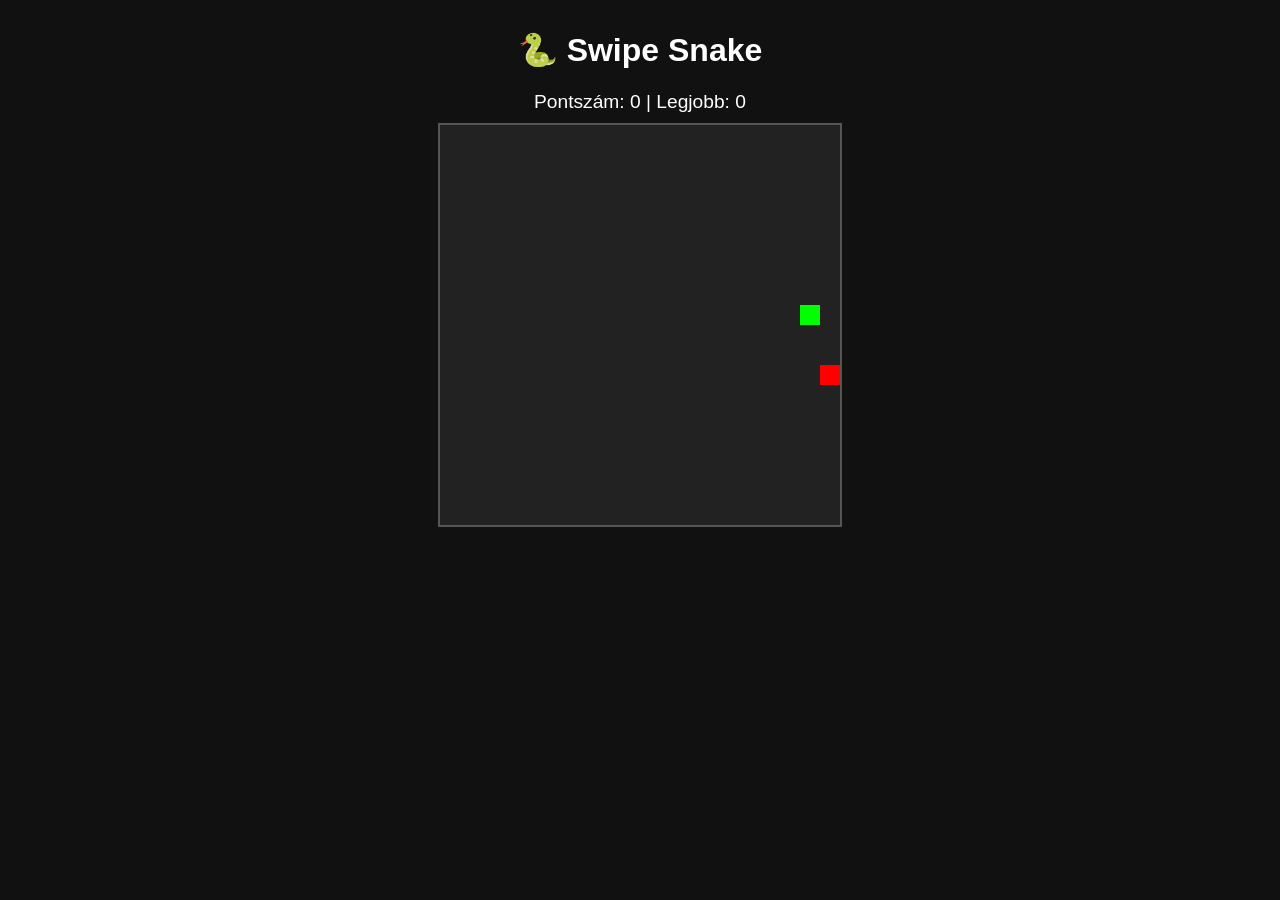
==== snake/index.html @ f1abcc90 "Create index.html" ====
<!DOCTYPE html>
<html lang="hu">
<head>
  <meta charset="UTF-8">
  <title>Swipe Snake</title>
  <meta name="viewport" content="width=device-width, initial-scale=1.0">
  <style>
    body {
      background: #111;
      color: white;
      font-family: sans-serif;
      text-align: center;
      margin: 0;
      padding: 10px;
    }
    canvas {
      background: #222;
      display: block;
      margin: 10px auto;
      border: 2px solid #555;
      touch-action: none;
    }
    .scoreboard {
      font-size: 1.2rem;
      margin-bottom: 10px;
    }
  </style>
</head>
<body>
  <h1>🐍 Swipe Snake</h1>
  <div class="scoreboard">
    Pontszám: <span id="score">0</span> | Legjobb: <span id="highscore">0</span>
  </div>
  <canvas id="game" width="400" height="400"></canvas>

  <script>
    const canvas = document.getElementById("game");
    const ctx = canvas.getContext("2d");
    const box = 20;
    const rows = canvas.height / box;
    const cols = canvas.width / box;

    let snake = [{ x: 9 * box, y: 9 * box }];
    let direction = { x: 1, y: 0 };
    let food = spawnFood();
    let score = 0;
    let highscore = parseInt(getCookie("highscore") || "0");

    document.getElementById("highscore").innerText = highscore;

    document.addEventListener("keydown", (e) => {
      switch (e.key.toLowerCase()) {
        case "w":
        case "arrowup":
          if (direction.y === 0) direction = { x: 0, y: -1 };
          break;
        case "s":
        case "arrowdown":
          if (direction.y === 0) direction = { x: 0, y: 1 };
          break;
        case "a":
        case "arrowleft":
          if (direction.x === 0) direction = { x: -1, y: 0 };
          break;
        case "d":
        case "arrowright":
          if (direction.x === 0) direction = { x: 1, y: 0 };
          break;
      }
    });

    // Touch/swipe input
    let touchStartX = 0;
    let touchStartY = 0;

    canvas.addEventListener("touchstart", (e) => {
      touchStartX = e.touches[0].clientX;
      touchStartY = e.touches[0].clientY;
    });

    canvas.addEventListener("touchmove", (e) => {
      const dx = e.touches[0].clientX - touchStartX;
      const dy = e.touches[0].clientY - touchStartY;

      if (Math.abs(dx) > Math.abs(dy)) {
        if (dx > 20 && direction.x === 0) direction = { x: 1, y: 0 };
        else if (dx < -20 && direction.x === 0) direction = { x: -1, y: 0 };
      } else {
        if (dy > 20 && direction.y === 0) direction = { x: 0, y: 1 };
        else if (dy < -20 && direction.y === 0) direction = { x: 0, y: -1 };
      }

      // Frissítés kezdőpontra, hogy ne ismétlődjön túl gyorsan
      touchStartX = e.touches[0].clientX;
      touchStartY = e.touches[0].clientY;
    });

    function spawnFood() {
      return {
        x: Math.floor(Math.random() * cols) * box,
        y: Math.floor(Math.random() * rows) * box
      };
    }

    function draw() {
      ctx.clearRect(0, 0, canvas.width, canvas.height);

      // Kígyó
      ctx.fillStyle = "lime";
      for (let part of snake) {
        ctx.fillRect(part.x, part.y, box, box);
      }

      // Kaja
      ctx.fillStyle = "red";
      ctx.fillRect(food.x, food.y, box, box);

      const head = {
        x: snake[0].x + direction.x * box,
        y: snake[0].y + direction.y * box
      };

      // Ütközés ellenőrzés
      if (
        head.x < 0 || head.x >= canvas.width ||
        head.y < 0 || head.y >= canvas.height ||
        snake.some(segment => segment.x === head.x && segment.y === head.y)
      ) {
        if (score > highscore) {
          setCookie("highscore", score, 365);
        }
        alert("Game over! Pontszám: " + score);
        location.reload();
        return;
      }

      snake.unshift(head);

      // Kaja
      if (head.x === food.x && head.y === food.y) {
        score++;
        document.getElementById("score").innerText = score;
        if (score > highscore) {
          document.getElementById("highscore").innerText = score;
        }
        food = spawnFood();
      } else {
        snake.pop();
      }

      setTimeout(draw, 100);
    }

    function setCookie(name, value, days) {
      const expires = new Date(Date.now() + days * 86400000).toUTCString();
      document.cookie = `${name}=${value}; expires=${expires}; path=/`;
    }

    function getCookie(name) {
      const cookies = document.cookie.split("; ");
      for (let c of cookies) {
        const [key, val] = c.split("=");
        if (key === name) return val;
      }
      return null;
    }

    draw();
  </script>
</body>
</html>
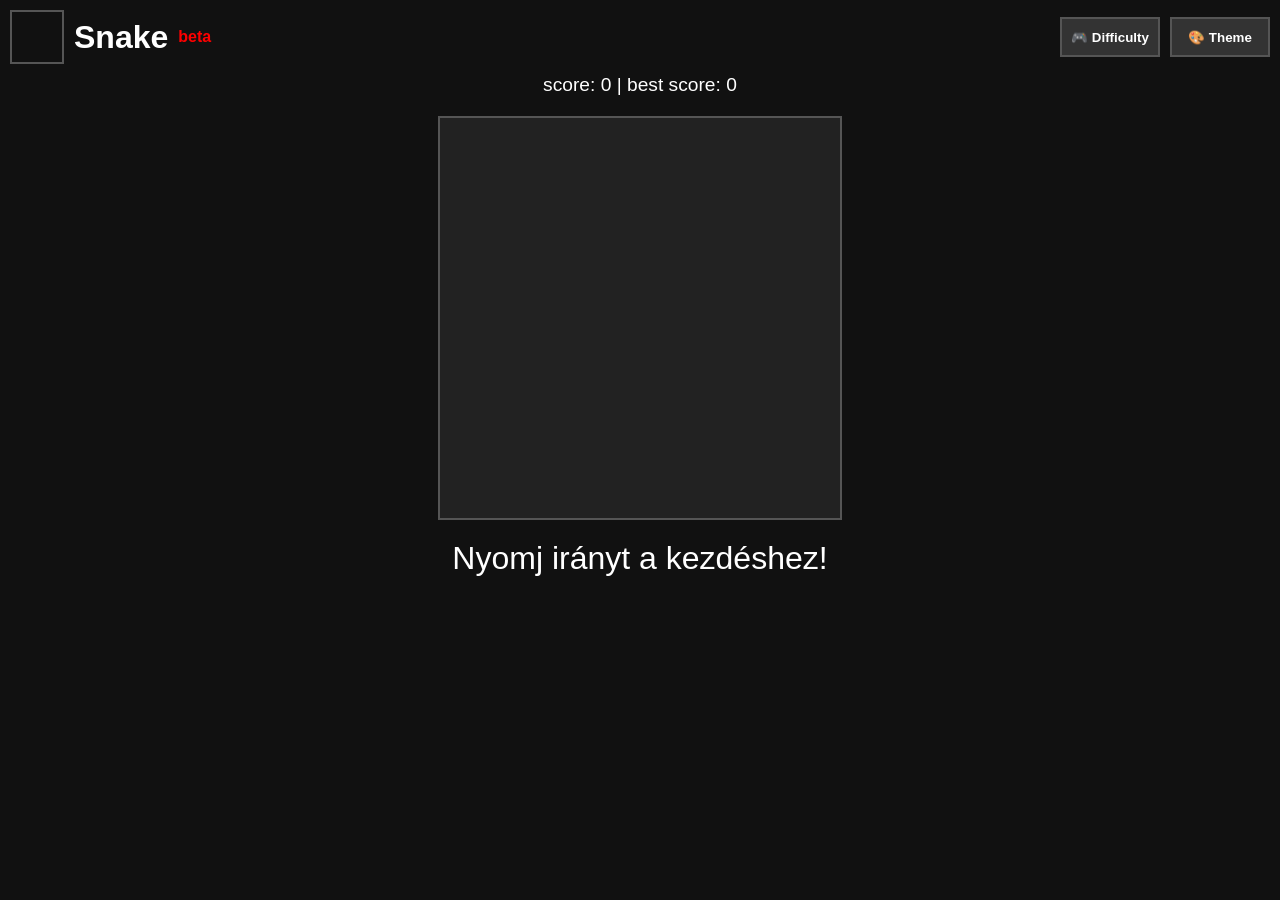
==== commit 0c8a010d: "Update index.html" ====
--- a/snake/index.html
+++ b/snake/index.html
@@ -1,37 +1,158 @@
 <!DOCTYPE html>
 <html lang="hu">
 <head>
-  <meta charset="UTF-8">
+  <meta charset="UTF-8" />
+  <meta content="Snake" property="og:title" />
+  <meta content="A simple snake game" property="og:description" />
+  <meta content="https://m4rkontop.github.io/snake" property="og:url" />
+  <meta content="https://i.imgur.com/ND5Z2XC.png" property="og:image" />
+  <meta content="#00ff00" data-react-helmet="true" name="theme-color" />
+  <link rel="icon" href="images/logo.png">
   <title>Swipe Snake</title>
-  <meta name="viewport" content="width=device-width, initial-scale=1.0">
+  <meta name="viewport" content="width=device-width, initial-scale=1.0" />
   <style>
     body {
+      display: flex;
+      flex-direction: column;
       background: #111;
       color: white;
       font-family: sans-serif;
       text-align: center;
       margin: 0;
+      padding: 0;
+    }
+
+    .navbar .logo {
+      width: 50px;
+      height: 50px;
+      background-image: url('images/logo.png');
+      background-size: cover;
+      border-style: solid;
+      border-width: 2px;
+      border-color: #555;
+    }
+
+    .navbar .logo:hover {
+      background-image: url('images/logo.gif');
+      cursor: pointer;
+    }
+
+    .navbar {
+      display: flex;
+      align-items: center;
+      justify-content: start;
+      gap: 10px;
       padding: 10px;
-    }
+      position: relative;
+    }
+
+    .navbar h1 {
+      margin: 0;
+    }
+
+    .navbar span {
+      font-size: 1rem;
+      font-weight: bold;
+      color: red;
+    }
+
     canvas {
       background: #222;
-      display: block;
       margin: 10px auto;
       border: 2px solid #555;
       touch-action: none;
     }
+
     .scoreboard {
       font-size: 1.2rem;
       margin-bottom: 10px;
     }
+
+    #message {
+      font-size: 2rem;
+      margin-top: 10px;
+      color: white;
+    }
+
+    .dropdown {
+      position: relative;
+    }
+
+    .dropdown .main-button {
+      height: 40px;
+      width: 100px;
+      background-color: #333;
+      color: white;
+      border: 2px solid #555;
+      cursor: pointer;
+      font-weight: bold;
+    }
+
+    .dropdown-content button {
+      font-weight: bold;
+      background-color: #333;
+      color: white;
+      border-style: solid;
+      border-width: 2px 2px 0px 2px;
+      border-color: #555;
+      width: 100px;
+      height: 40px;
+    }
+
+    .dropdown-content .last-one {
+      border-bottom: 2px solid #555;
+    }
+
+    .dropdown-content {
+      position: absolute;
+      top: 50px;
+      left: 0;
+      background-color: #333;
+      display: none;
+      flex-direction: column;
+      z-index: 1;
+    }
+
+    .buttons {
+      display: flex;
+      gap: 10px;
+      position: absolute;
+      right: 10px;
+    }
+    
   </style>
 </head>
 <body>
-  <h1>🐍 Swipe Snake</h1>
+  <div class="navbar">
+    <div class="logo"></div>
+    <h1>Snake</h1><span>beta</span>
+
+    <div class="buttons">
+      <div class="dropdown">
+      <button class="main-button">🎮 Difficulty</button>
+      <div class="dropdown-content">
+        <button onclick="setDifficulty('easy')">Easy</button>
+        <button onclick="setDifficulty('normal')">Normal</button>
+        <button class="last-one" onclick="setDifficulty('hard')">Hard</button>
+      </div>
+    </div>
+
+    <div class="dropdown">
+      <button class="main-button">🎨 Theme</button>
+      <div class="dropdown-content">
+        <button onclick="setTheme('christmas')">Modern</button>
+        <button onclick="setTheme('neon')">Neon</button>
+        <button class="last-one" onclick="setTheme('classic')">Classic</button>
+      </div>
+    </div>
+  </div>
+    </div>
+
   <div class="scoreboard">
-    Pontszám: <span id="score">0</span> | Legjobb: <span id="highscore">0</span>
+    score: <span id="score">0</span> | best score: <span id="highscore">0</span>
   </div>
   <canvas id="game" width="400" height="400"></canvas>
+  <div id="message">Nyomj irányt a kezdéshez!</div>
 
   <script>
     const canvas = document.getElementById("game");
@@ -39,61 +160,108 @@
     const box = 20;
     const rows = canvas.height / box;
     const cols = canvas.width / box;
+    const scoreEl = document.getElementById("score");
+    const highscoreEl = document.getElementById("highscore");
+    const messageEl = document.getElementById("message");
 
     let snake = [{ x: 9 * box, y: 9 * box }];
-    let direction = { x: 1, y: 0 };
+    let direction = { x: 0, y: 0 };
+    let nextDirection = { x: 1, y: 0 };
     let food = spawnFood();
     let score = 0;
     let highscore = parseInt(getCookie("highscore") || "0");
-
-    document.getElementById("highscore").innerText = highscore;
-
-    document.addEventListener("keydown", (e) => {
-      switch (e.key.toLowerCase()) {
-        case "w":
-        case "arrowup":
-          if (direction.y === 0) direction = { x: 0, y: -1 };
-          break;
-        case "s":
-        case "arrowdown":
-          if (direction.y === 0) direction = { x: 0, y: 1 };
-          break;
-        case "a":
-        case "arrowleft":
-          if (direction.x === 0) direction = { x: -1, y: 0 };
-          break;
-        case "d":
-        case "arrowright":
-          if (direction.x === 0) direction = { x: 1, y: 0 };
-          break;
-      }
-    });
-
-    // Touch/swipe input
-    let touchStartX = 0;
-    let touchStartY = 0;
-
-    canvas.addEventListener("touchstart", (e) => {
-      touchStartX = e.touches[0].clientX;
-      touchStartY = e.touches[0].clientY;
-    });
-
-    canvas.addEventListener("touchmove", (e) => {
-      const dx = e.touches[0].clientX - touchStartX;
-      const dy = e.touches[0].clientY - touchStartY;
-
-      if (Math.abs(dx) > Math.abs(dy)) {
-        if (dx > 20 && direction.x === 0) direction = { x: 1, y: 0 };
-        else if (dx < -20 && direction.x === 0) direction = { x: -1, y: 0 };
-      } else {
-        if (dy > 20 && direction.y === 0) direction = { x: 0, y: 1 };
-        else if (dy < -20 && direction.y === 0) direction = { x: 0, y: -1 };
-      }
-
-      // Frissítés kezdőpontra, hogy ne ismétlődjön túl gyorsan
-      touchStartX = e.touches[0].clientX;
-      touchStartY = e.touches[0].clientY;
-    });
+    let playing = false;
+    let gameInterval = null;
+    let countdownInterval = null;
+
+    // Theme/colors
+    let snakeColor = "lime";
+    let foodColor = "red";
+
+    // Difficulty
+    let speed = 100;
+
+    // Load from cookies
+    const savedTheme = getCookie("theme") || "classic";
+    const savedDifficulty = getCookie("difficulty") || "normal";
+    setTheme(savedTheme);
+    setDifficulty(savedDifficulty);
+
+    highscoreEl.innerText = highscore;
+
+    function startGame() {
+      if (playing || direction.x !== 0 || direction.y !== 0) return;
+      startCountdown(() => {
+        direction = nextDirection;
+        playing = true;
+        gameLoop();
+      });
+    }
+
+    function stopGame() {
+      playing = false;
+      clearTimeout(gameInterval);
+      messageEl.innerText = "⏸️ Megállítva. Nyomj irányt a folytatáshoz!";
+    }
+
+    function startCountdown(callback) {
+      let count = 3;
+      messageEl.innerText = count;
+      countdownInterval = setInterval(() => {
+        count--;
+        if (count > 0) {
+          messageEl.innerText = count;
+        } else {
+          clearInterval(countdownInterval);
+          messageEl.innerText = "";
+          callback();
+        }
+      }, 500);
+    }
+
+    function gameLoop() {
+      if (!playing) return;
+
+      gameInterval = setTimeout(() => {
+        direction = nextDirection;
+
+        const head = {
+          x: snake[0].x + direction.x * box,
+          y: snake[0].y + direction.y * box
+        };
+
+        if (
+          head.x < 0 || head.x >= canvas.width ||
+          head.y < 0 || head.y >= canvas.height ||
+          snake.some(segment => segment.x === head.x && segment.y === head.y)
+        ) {
+          if (score > highscore) setCookie("highscore", score, 365);
+          alert("Game over! Pontszám: " + score);
+          location.reload();
+          return;
+        }
+
+        snake.unshift(head);
+
+        if (head.x === food.x && head.y === food.y) {
+          score++;
+          scoreEl.innerText = score;
+          if (score > highscore) highscoreEl.innerText = score;
+          food = spawnFood();
+        } else {
+          snake.pop();
+        }
+
+        ctx.clearRect(0, 0, canvas.width, canvas.height);
+        ctx.fillStyle = snakeColor;
+        snake.forEach(part => ctx.fillRect(part.x, part.y, box, box));
+
+        ctx.fillStyle = foodColor;
+        ctx.fillRect(food.x, food.y, box, box);
+
+        gameLoop();
+      }, speed);
+    }
 
     function spawnFood() {
       return {
@@ -102,53 +270,85 @@
       };
     }
 
-    function draw() {
-      ctx.clearRect(0, 0, canvas.width, canvas.height);
-
-      // Kígyó
-      ctx.fillStyle = "lime";
-      for (let part of snake) {
-        ctx.fillRect(part.x, part.y, box, box);
-      }
-
-      // Kaja
-      ctx.fillStyle = "red";
-      ctx.fillRect(food.x, food.y, box, box);
-
-      const head = {
-        x: snake[0].x + direction.x * box,
-        y: snake[0].y + direction.y * box
-      };
-
-      // Ütközés ellenőrzés
-      if (
-        head.x < 0 || head.x >= canvas.width ||
-        head.y < 0 || head.y >= canvas.height ||
-        snake.some(segment => segment.x === head.x && segment.y === head.y)
-      ) {
-        if (score > highscore) {
-          setCookie("highscore", score, 365);
-        }
-        alert("Game over! Pontszám: " + score);
-        location.reload();
+    // Keyboard control
+    document.addEventListener("keydown", (e) => {
+      const key = e.key.toLowerCase();
+      if ((key === "w" || key === "arrowup") && direction.y === 0) nextDirection = { x: 0, y: -1 };
+      if ((key === "s" || key === "arrowdown") && direction.y === 0) nextDirection = { x: 0, y: 1 };
+      if ((key === "a" || key === "arrowleft") && direction.x === 0) nextDirection = { x: -1, y: 0 };
+      if ((key === "d" || key === "arrowright") && direction.x === 0) nextDirection = { x: 1, y: 0 };
+      if (key === "p") {
+        playing ? stopGame() : startGame();
         return;
       }
-
-      snake.unshift(head);
-
-      // Kaja
-      if (head.x === food.x && head.y === food.y) {
-        score++;
-        document.getElementById("score").innerText = score;
-        if (score > highscore) {
-          document.getElementById("highscore").innerText = score;
-        }
-        food = spawnFood();
+      if (!playing) startGame();
+    });
+
+    // Touch control
+    let touchStartX = 0;
+    let touchStartY = 0;
+    let lastTap = 0;
+
+    canvas.addEventListener("touchstart", (e) => {
+      const now = Date.now();
+      if (now - lastTap < 300) {
+        playing ? stopGame() : startGame();
+      }
+      lastTap = now;
+      touchStartX = e.touches[0].clientX;
+      touchStartY = e.touches[0].clientY;
+    });
+
+    canvas.addEventListener("touchmove", (e) => {
+      const dx = e.touches[0].clientX - touchStartX;
+      const dy = e.touches[0].clientY - touchStartY;
+      if (Math.abs(dx) > Math.abs(dy)) {
+        if (dx > 20 && direction.x === 0) nextDirection = { x: 1, y: 0 };
+        else if (dx < -20 && direction.x === 0) nextDirection = { x: -1, y: 0 };
       } else {
-        snake.pop();
-      }
-
-      setTimeout(draw, 100);
+        if (dy > 20 && direction.y === 0) nextDirection = { x: 0, y: 1 };
+        else if (dy < -20 && direction.y === 0) nextDirection = { x: 0, y: -1 };
+      }
+      if (!playing) startGame();
+      touchStartX = e.touches[0].clientX;
+      touchStartY = e.touches[0].clientY;
+    });
+
+    // Theme switch
+    function setTheme(theme) {
+      setCookie("theme", theme, 365);
+      switch (theme) {
+        case "christmas":
+          snakeColor = "white";
+          foodColor = "red";
+          break;
+        case "neon":
+          snakeColor = "#0ff";
+          foodColor = "#f0f";
+          break;
+        case "classic":
+        default:
+          snakeColor = "lime";
+          foodColor = "red";
+          break;
+      }
+    }
+
+    // Difficulty switch
+    function setDifficulty(level) {
+      setCookie("difficulty", level, 365);
+      switch (level) {
+        case "easy":
+          speed = 200;
+          break;
+        case "hard":
+          speed = 60;
+          break;
+        case "normal":
+        default:
+          speed = 100;
+          break;
+      }
     }
 
     function setCookie(name, value, days) {
@@ -165,7 +365,33 @@
       return null;
     }
 
-    draw();
+    // Dropdown működés (kattintásra nyit/zár)
+document.querySelectorAll(".dropdown").forEach(dropdown => {
+  const button = dropdown.querySelector("button");
+  const menu = dropdown.querySelector(".dropdown-content");
+
+  button.addEventListener("click", (e) => {
+    e.stopPropagation();
+    // Először bezár minden mást
+    document.querySelectorAll(".dropdown-content").forEach(d => d.style.display = "none");
+    // Majd megjeleníti az aktuálisat
+    menu.style.display = "flex";
+  });
+
+  // Ha kiválasztanak valamit → menü eltűnik
+  menu.querySelectorAll("button").forEach(option => {
+    option.addEventListener("click", () => {
+      menu.style.display = "none";
+    });
+  });
+});
+
+// Ha máshova kattintanak → menük bezárnak
+document.addEventListener("click", () => {
+  document.querySelectorAll(".dropdown-content").forEach(menu => {
+    menu.style.display = "none";
+  });
+});
   </script>
 </body>
 </html>
